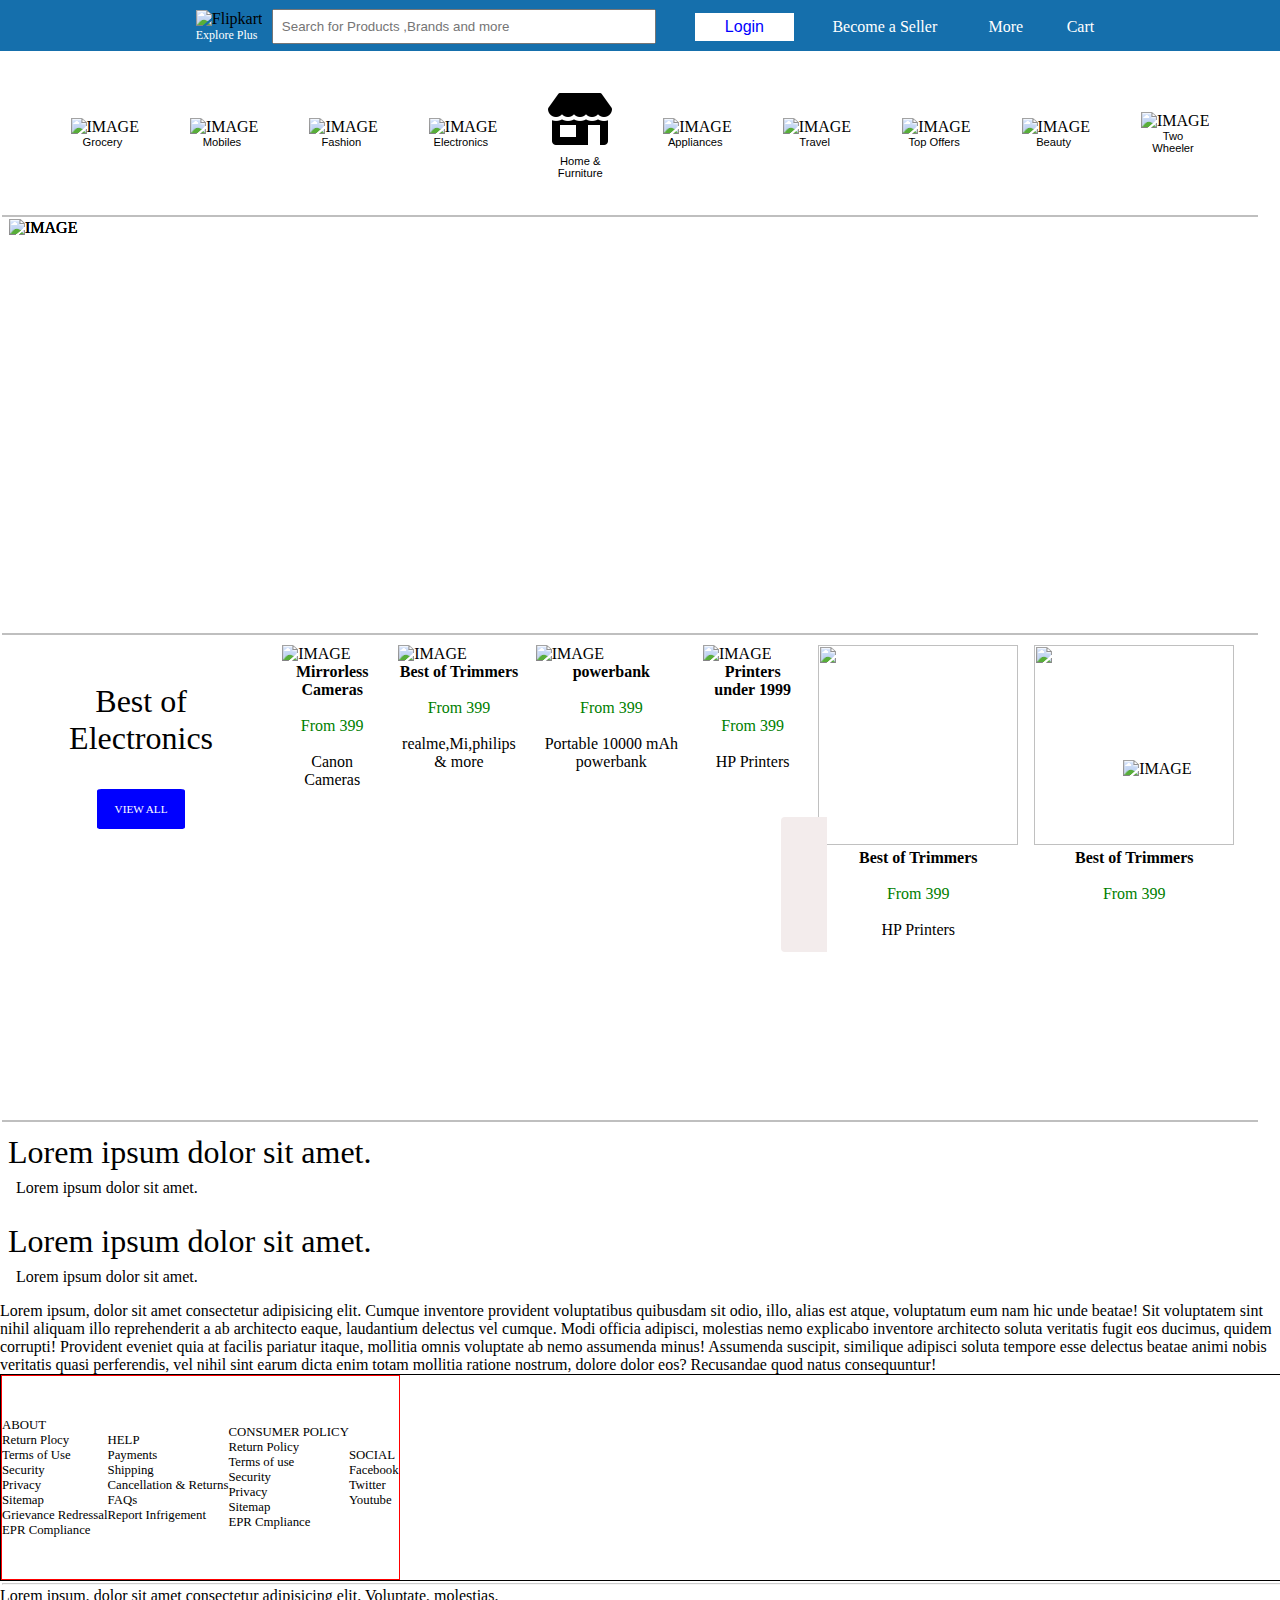
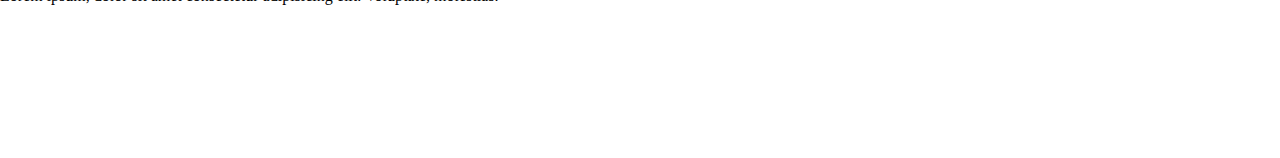
==== index.html @ a620f9c8 "Update and rename flipkart.html to index.html" ====
<!DOCTYPE html>
<html lang="en">

<head>
    <meta charset="UTF-8">
    <meta name="viewport" content="width=device-width, initial-scale=1.0">
    <title>Flipkart</title>
    <link rel="stylesheet" href="flipkart.css">
    <link rel="stylesheet" href="https://cdnjs.cloudflare.com/ajax/libs/font-awesome/6.4.0/css/all.min.css"
        integrity="sha512-iecdLmaskl7CVkqkXNQ/ZH/XLlvWZOJyj7Yy7tcenmpD1ypASozpmT/E0iPtmFIB46ZmdtAc9eNBvH0H/ZpiBw=="
        crossorigin="anonymous" referrerpolicy="no-referrer" />
</head>

<body>
    <header>
        <div class="logo">
            <div class="name"><img
                    src="https://static-assets-web.flixcart.com/fk-p-linchpin-web/fk-cp-zion/img/flipkart-plus_8d85f4.png"
                    alt="Flipkart" width="75">
                <p>Explore Plus</p>
            </div>

            <div class="search">
                <input type="Search" placeholder="  Search for Products ,Brands and more" class="search">

            </div>
            <div class="searchicon"><i class="fa-solid fa-magnifying-glass" style="color: #3e72cc;"></i></div>
            <div class="login">
                <p>Login</p>
            </div>
            <div class="becomeaseller">
                <p>Become a Seller</p>
            </div>
            <div class="more">
                <p>More</p>
            </div>
            <div class="carticon">
                <i class="fa-solid fa-cart-shopping" style="color: #ffffff;"></i>
            </div>
            <div class="cart">
                <p>Cart</p>
            </div>
        </div>
    </header>
    <section>
        <div class="main">
            <div class="box">
                <img src="image/grocery.jpg" alt="IMAGE" width="64" height="64">
                <p>Grocery</p>
            </div>
            <div class="box">
                <img src="image/mobile.png" alt="IMAGE" width="64" height="64">
                <p>Mobiles</p>
            </div>
            <div class="box">
                <img src="image/fashion.jpg" alt="IMAGE" width="64" height="64">
                <p>Fashion</p>
            </div>
            <div class="box">
                <img src="image/electronic.jpg" alt="IMAGE" width="64" height="64">
                <p>Electronics</p>
            </div>
            <div class="box">
                <img src="hut.webp" alt="IMAGE" width="64" height="64">
                <p>Home & Furniture</p>
            </div>
            <div class="box">
                <img src="image/appliances.jpg" alt="IMAGE" width="64" height="64">
                <p>Appliances</p>
            </div>
            <div class="box">
                <img src="image/travel.jpg" alt="IMAGE" width="64" height="64">
                <p>Travel</p>
            </div>
            <div class="box">
                <img src="image/offers.avif" alt="IMAGE" width="64" height="64">
                <p>Top Offers</p>
            </div>
            <div class="box">
                <img src="image/beauty.png" alt="IMAGE" width="64" height="64">
                <p>Beauty</p>
            </div>
            <div class="box">
                <img src="image/twowheeler.png" alt="IMAGE" width="64" height="64">
                <p>Two Wheeler</p>
            </div>
        </div>
    </section>
    <hr color="grey" width="98%">
    <section>
        <div class="animatedbox">
            <img src="image/planeanime.png" alt="IMAGE" class="anime1">
            <img src="image/mobileanime.png" alt="IMAGE" class="anime2">
            <img src="image/anime3.png" alt="IMAGE" class="anime3">
            <div class="animationbutton1">
                <p><i class="fa-solid fa-angle-up fa-rotate-270"></i></p>
            </div>
            <div class="animationbutton2">
                <p><i class="fa-solid fa-angle-up fa-rotate-90"></i></p>
            </div>
            <!-- animation ke liye right se left ka bana do fir opacity zaro krke usko opposite krdo -->
        </div>

    </section>
    
    <hr color="grey" width="98%">
    <section class="categories">
        <div class="electronics">
            <div class="menu">
                <div class="textsection">
                    <p>Best of Electronics</p>
                </div>
                <div class="viewall">
                    VIEW ALL
                </div>
            </div>
            <div class="box2">
                <img src="image/Camera.png" alt="IMAGE">
                <p><b><center>Mirrorless Cameras</center></b></p>
                <br>
                <p><font color="green" face="sans sarif"><center>From 399</center></font></p>
                <br>
                <center><p>Canon Cameras</p></center>
            </div>
            <div class="box2">
                <img src="image/trimmer.jpeg" alt="IMAGE">
                <p><b><center>Best of Trimmers</center></b></p>
                <br>
                <p><font color="green"><center>From 399</center></font></p>
                <br>
                <center><p>realme,Mi,philips & more</p></center>
            </div>
            <div class="box2">
                <img src="image/powerbank.jpg" alt="IMAGE">
                <p><b><center>powerbank</center></b></p>
                <br>
                <p><font color="green"><center>From 399</center></font></p>
                <br>
                <center><p>Portable 10000 mAh powerbank</p></center>
            </div>
            <div class="box2">
                <img src="image/Printer.png" alt="IMAGE">
                <p><b><center>Printers under 1999</center></b></p>
                <br>
                <p><font color="green"><center>From 399</center></font></p>
                <br>
                <center><p>HP Printers</p></center>
            </div>
            <div class="box2">
                <img src="image/printer.jpg" alt=""> 
                <p><b><center>Best of Trimmers</center></b></p>
                <br>
                <p><font color="green"><center>From 399</center></font></p>
                <br>
                <center><p>HP Printers</p></center>
            </div>
            <div class="box2">
                <img src="image/travel.jpg" alt="">
                <p><b><center>Best of Trimmers</center></b></p>
                <br>
                <p><font color="green"><center>From 399</center></font></p>
                <br>
                <center><p></p></center>
            </div>
            <div class="box2right">
                <img src="image/Capture.PNG" alt="IMAGE">
            </div>
            <div class="animationbutton3">
                <p><i class="fa-solid fa-angle-up fa-rotate-90"></i></p>
            </div>
        </div>
        <!-- ek bg image bhi insert krna hai jisme wo headphone hai opacity kam ke sath -->
    </section>
    <hr color="grey" width="98%">
    <section class="categories">
        <div class="beautyfood">
            <div class="textsection">
                Lorem ipsum dolor sit amet.
            </div>
            <div class="box2">
                Lorem ipsum dolor sit amet.
            </div>
        </div>
    </section>

    <section class="categories">
        <div class="mostshopped">
            <div class="textsection">
                Lorem ipsum dolor sit amet.
            </div>
            <div class="box2">
                Lorem ipsum dolor sit amet.
            </div>
        </div>
    </section>

    <p>Lorem ipsum, dolor sit amet consectetur adipisicing elit. Cumque inventore provident voluptatibus quibusdam sit
        odio, illo, alias est atque, voluptatum eum nam hic unde beatae! Sit voluptatem sint nihil aliquam illo
        reprehenderit a ab architecto eaque, laudantium delectus vel cumque. Modi officia adipisci, molestias nemo
        explicabo inventore architecto soluta veritatis fugit eos ducimus, quidem corrupti! Provident eveniet quia at
        facilis pariatur itaque, mollitia omnis voluptate ab nemo assumenda minus! Assumenda suscipit, similique
        adipisci soluta tempore esse delectus beatae animi nobis veritatis quasi perferendis, vel nihil sint earum dicta
        enim totam mollitia ratione nostrum, dolore dolor eos? Recusandae quod natus consequuntur!</p>

    <footer>
        <section>
            <div class="f1">
                <div class="f12">
                    <div class="about">
                        <p>ABOUT</p>
                        <p class="elements">
                            Return Plocy <br>
                            Terms of Use <br>
                            Security <br>
                            Privacy <br>
                            Sitemap <br>
                            Grievance Redressal <br>
                            EPR Compliance
                        </p>
                    </div>
                    <div class="help">
                        <p>HELP</p>
                            Payments <br>
                            Shipping <br>
                            Cancellation & Returns <br>
                            FAQs <br>
                            Report Infrigement 
                    </div>
                    <div class="consumer">
                        <p>CONSUMER POLICY</p>
                            Return Policy <br>
                            Terms of use <br>
                            Security <br>
                            Privacy <br>
                            Sitemap <br>
                            EPR Cmpliance 
                    </div>
                    <div class="social">
                        <p>SOCIAL</p>
                        <p class="elements">
                            Facebook <br>
                            Twitter <br>
                            Youtube <br>
                        </p>
                    </div>
                </div>
            </div>
            <span>
                <hr>
            </span>
            <div class="f2">
                Lorem ipsum, dolor sit amet consectetur adipisicing elit. Voluptate, molestias.
            </div>
        </section>
    </footer>
</body>

</html>
---- flipkart.css ----
*{
    margin: 0;
    padding: 0;
}

header{
    /* background-color: lightblue; */
    background-color: rgb(21, 111, 172);
    height: 4vw;
    display: flex;
}

.logo{
    display:flex;
    justify-content: justify;
    align-items: center;
    margin: auto;
}

.name{
    padding: 10px;
    margin-left: 2vw;
}

.name p{
    font-size: 0.75rem;
    color: white;

}

.search{
    height: 2.7vw;
    width: 30vw;
    margin-right: 2vw;
}

.searchicon{
    position: relative;
    right: 8vh;
}

.login{
    background-color: white;
    padding: 5px 30px 5px 30px;
    font-family: sans-serif;
    color: blue;
    margin-left: 1vw;
    margin-right: 1vw;
}

.becomeaseller{
    color: white;
    margin-left: 2vw;
    margin-right: 2vw;
}

.more{
    color: white;
    margin-left: 2vw;
    margin-right: 2vw;
}

.carticon{
    margin: 1vh;
}

.cart{
    color: white;
    /* margin-left: 2vw; */
    margin-right: 2vw;
}

.main{
    display: flex;
    margin: 3vh 5vh 3vh 5vh;
    height: auto;
}

.box{
    margin: auto;
    /* margin-top: 2vh; */
    /* border: 1px solid black; */
    padding: 1vh;
    text-align: center;
}

.box p{
    text-align: justify;
    width: 64px;
    font-size: 0.8rem;
    font-family: sans-serif;
    font-size: 0.7rem;
}

.box p{
    text-align: center;
}

hr{
    margin: 2px;
    opacity: 50%;
}

.animatedbox{
    /* background-color: green; */
    margin: 1vh;
    margin-top: 0;
    height: 45vh;
    width: 98vw;
    max-width: 100vw;

}

.animatedbox img{
    width: 99vw;
    height: 44vh;
    position: absolute;
    
}

.animationbutton1{
    width: 7vh;
    height: 15vh;
    background-color: white;
    /* opacity: 30%; */
    display: flex;
    justify-content: center;
    align-items: center;
    position: relative;
    left: 0px;
    top: 13vh;
    border: 1px transparent;
    border-top-right-radius: 4px;
    border-bottom-right-radius: 4px;
}

.animationbutton2{
    width: 7vh;
    height: 15vh;
    background-color: white;
    /* opacity: 30%; */
    display: flex;
    justify-content: center;
    align-items: center;
    position: relative;
    left: 95vw;
    bottom: 3vh;
    border-top-left-radius: 4px;
    border-bottom-left-radius: 4px;
}


eletronics{
    display: flex;
}





.categories{
    display: flex;
    width: 100vw;
    height: 45vh+70px;
    margin: 0.5rem;
    max-width: 100vw;
    overflow: scroll;
    /* border: 1px solid red; */
    margin-top: 0;
}

.electronics{
    display: flex;
}

.menu{
    /* padding: 3rem; */
    /* background-color: red; */
    margin: 35px;
    width: 30vh;
    height: 45vh;
    /* border: 1px solid black; */
    justify-content: center;
    align-items: center;
    /* padding: auto; */
}

.textsection p{
    text-align: center;
    margin-top: 1px;
}

.textsection{
    font-size: 2rem;
    margin-top: 10px;
    display: flex;
    margin-top: 3rem auto 0 auto;
}

.viewall{
    text-align: center;
    display: flex;
    font-size: 0.7rem;
    color: white;
    background-color: blue;
    width: 5.5rem;
    height: 2.5rem;
    justify-content: center;
    align-items: center;
    margin-left: auto;
    margin-right: auto;
    border: 1px transparent;
    border-radius: 5%;
    margin-top: 2rem;
}

.box2{
    /* border: 1px solid black; */
    /* background-color: yellow; */
    padding: 0.5rem;
    /* object-fit: contain; */
}

.box2 img{
    width: 200px;
    height: 200px;
    object-fit: contain;
}

.box2right{
    display: flex;
    padding: 0.5rem;
    position: absolute;
    /* background-color: red; */
    z-index: 2;    
    width: 15em;
    margin: 0;
    align-self: flex-end;
    justify-self: end;
    left: 69.7em;
    height: 21.5em;
}

.box2right img{
    margin: 0;
    width: 14em;
    height: 21.5;
}

.animationbutton3{
    width: 7vh;
    height: 15vh;
    background-color: rgb(243, 236, 236);
    /* opacity: 30%; */
    display: flex;
    justify-content: center;
    align-items: center;
    position: relative;
    right: 36vw;
    top: 20vh;
    border-top-left-radius: 4px;
    border-bottom-left-radius: 4px;
}

i{
    z-index: 5;
}



footer{
    /* background-color: navy; */
    height: 30vw;
    display: flex;
    
}

.f1{
    width: 100vw;
    height: 16vw;
    /* background-color: blue; */
    /* color: white; */
    border: 1px solid black;
    font-size: 0.8rem;
    display: flex;
}

.about{
    margin: auto;
    padding: auto;  
    border: 1 px solid black;
}

.help{
    margin: auto;
    padding: auto;
}

.consumer{
    margin: auto;
    padding: auto;
}

.social{
    margin: auto;
    padding: auto;
}


.f12{
    display: flex;
    border: 1px solid red;
}

span hr{
    width: 100vw;
}

.f2{
    width: 100vw;
    height: 4vw;
}
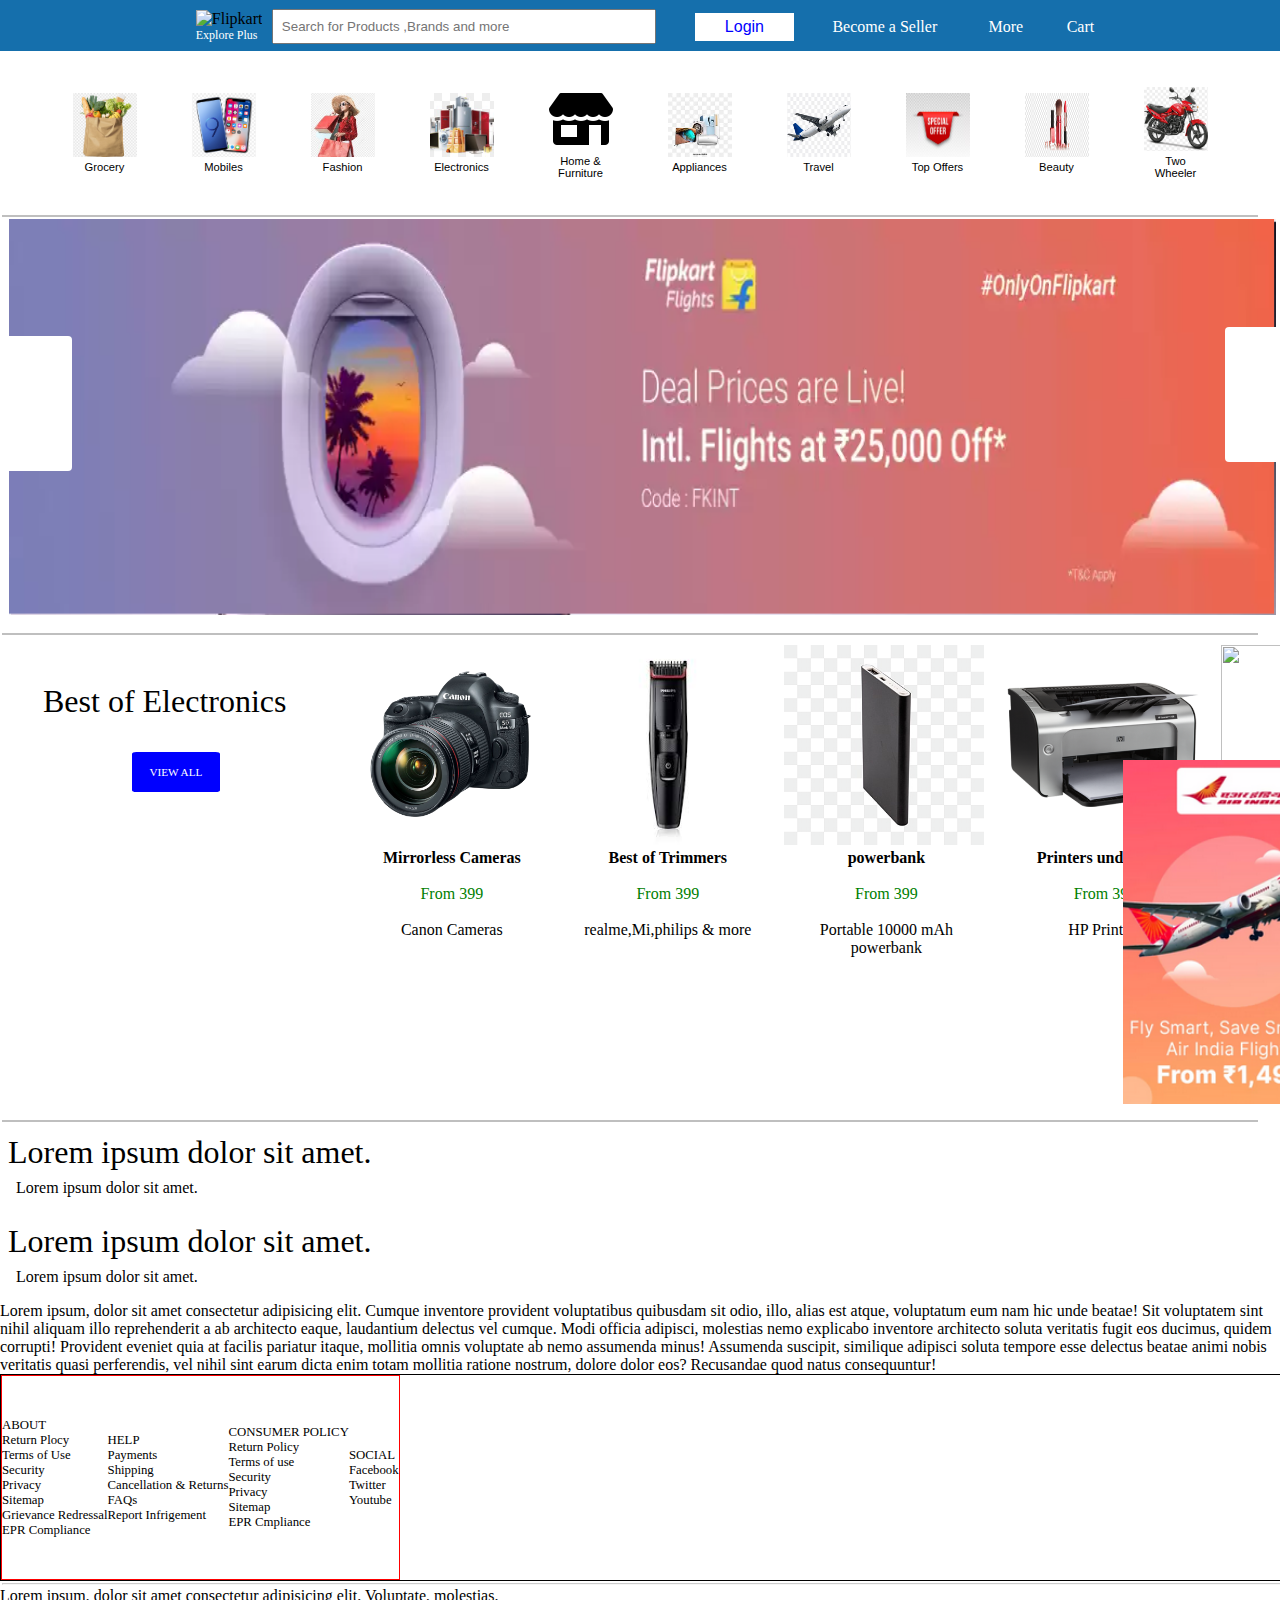
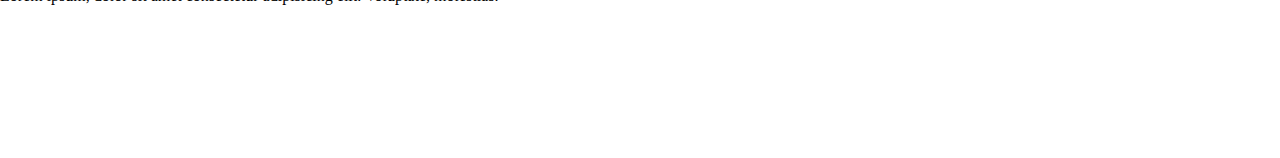
==== commit e24c2eb1: "second commit" ====
--- a/index.html
+++ b/index.html
@@ -1,258 +1,258 @@
-<!DOCTYPE html>
-<html lang="en">
-
-<head>
-    <meta charset="UTF-8">
-    <meta name="viewport" content="width=device-width, initial-scale=1.0">
-    <title>Flipkart</title>
-    <link rel="stylesheet" href="flipkart.css">
-    <link rel="stylesheet" href="https://cdnjs.cloudflare.com/ajax/libs/font-awesome/6.4.0/css/all.min.css"
-        integrity="sha512-iecdLmaskl7CVkqkXNQ/ZH/XLlvWZOJyj7Yy7tcenmpD1ypASozpmT/E0iPtmFIB46ZmdtAc9eNBvH0H/ZpiBw=="
-        crossorigin="anonymous" referrerpolicy="no-referrer" />
-</head>
-
-<body>
-    <header>
-        <div class="logo">
-            <div class="name"><img
-                    src="https://static-assets-web.flixcart.com/fk-p-linchpin-web/fk-cp-zion/img/flipkart-plus_8d85f4.png"
-                    alt="Flipkart" width="75">
-                <p>Explore Plus</p>
-            </div>
-
-            <div class="search">
-                <input type="Search" placeholder="  Search for Products ,Brands and more" class="search">
-
-            </div>
-            <div class="searchicon"><i class="fa-solid fa-magnifying-glass" style="color: #3e72cc;"></i></div>
-            <div class="login">
-                <p>Login</p>
-            </div>
-            <div class="becomeaseller">
-                <p>Become a Seller</p>
-            </div>
-            <div class="more">
-                <p>More</p>
-            </div>
-            <div class="carticon">
-                <i class="fa-solid fa-cart-shopping" style="color: #ffffff;"></i>
-            </div>
-            <div class="cart">
-                <p>Cart</p>
-            </div>
-        </div>
-    </header>
-    <section>
-        <div class="main">
-            <div class="box">
-                <img src="image/grocery.jpg" alt="IMAGE" width="64" height="64">
-                <p>Grocery</p>
-            </div>
-            <div class="box">
-                <img src="image/mobile.png" alt="IMAGE" width="64" height="64">
-                <p>Mobiles</p>
-            </div>
-            <div class="box">
-                <img src="image/fashion.jpg" alt="IMAGE" width="64" height="64">
-                <p>Fashion</p>
-            </div>
-            <div class="box">
-                <img src="image/electronic.jpg" alt="IMAGE" width="64" height="64">
-                <p>Electronics</p>
-            </div>
-            <div class="box">
-                <img src="hut.webp" alt="IMAGE" width="64" height="64">
-                <p>Home & Furniture</p>
-            </div>
-            <div class="box">
-                <img src="image/appliances.jpg" alt="IMAGE" width="64" height="64">
-                <p>Appliances</p>
-            </div>
-            <div class="box">
-                <img src="image/travel.jpg" alt="IMAGE" width="64" height="64">
-                <p>Travel</p>
-            </div>
-            <div class="box">
-                <img src="image/offers.avif" alt="IMAGE" width="64" height="64">
-                <p>Top Offers</p>
-            </div>
-            <div class="box">
-                <img src="image/beauty.png" alt="IMAGE" width="64" height="64">
-                <p>Beauty</p>
-            </div>
-            <div class="box">
-                <img src="image/twowheeler.png" alt="IMAGE" width="64" height="64">
-                <p>Two Wheeler</p>
-            </div>
-        </div>
-    </section>
-    <hr color="grey" width="98%">
-    <section>
-        <div class="animatedbox">
-            <img src="image/planeanime.png" alt="IMAGE" class="anime1">
-            <img src="image/mobileanime.png" alt="IMAGE" class="anime2">
-            <img src="image/anime3.png" alt="IMAGE" class="anime3">
-            <div class="animationbutton1">
-                <p><i class="fa-solid fa-angle-up fa-rotate-270"></i></p>
-            </div>
-            <div class="animationbutton2">
-                <p><i class="fa-solid fa-angle-up fa-rotate-90"></i></p>
-            </div>
-            <!-- animation ke liye right se left ka bana do fir opacity zaro krke usko opposite krdo -->
-        </div>
-
-    </section>
-    
-    <hr color="grey" width="98%">
-    <section class="categories">
-        <div class="electronics">
-            <div class="menu">
-                <div class="textsection">
-                    <p>Best of Electronics</p>
-                </div>
-                <div class="viewall">
-                    VIEW ALL
-                </div>
-            </div>
-            <div class="box2">
-                <img src="image/Camera.png" alt="IMAGE">
-                <p><b><center>Mirrorless Cameras</center></b></p>
-                <br>
-                <p><font color="green" face="sans sarif"><center>From 399</center></font></p>
-                <br>
-                <center><p>Canon Cameras</p></center>
-            </div>
-            <div class="box2">
-                <img src="image/trimmer.jpeg" alt="IMAGE">
-                <p><b><center>Best of Trimmers</center></b></p>
-                <br>
-                <p><font color="green"><center>From 399</center></font></p>
-                <br>
-                <center><p>realme,Mi,philips & more</p></center>
-            </div>
-            <div class="box2">
-                <img src="image/powerbank.jpg" alt="IMAGE">
-                <p><b><center>powerbank</center></b></p>
-                <br>
-                <p><font color="green"><center>From 399</center></font></p>
-                <br>
-                <center><p>Portable 10000 mAh powerbank</p></center>
-            </div>
-            <div class="box2">
-                <img src="image/Printer.png" alt="IMAGE">
-                <p><b><center>Printers under 1999</center></b></p>
-                <br>
-                <p><font color="green"><center>From 399</center></font></p>
-                <br>
-                <center><p>HP Printers</p></center>
-            </div>
-            <div class="box2">
-                <img src="image/printer.jpg" alt=""> 
-                <p><b><center>Best of Trimmers</center></b></p>
-                <br>
-                <p><font color="green"><center>From 399</center></font></p>
-                <br>
-                <center><p>HP Printers</p></center>
-            </div>
-            <div class="box2">
-                <img src="image/travel.jpg" alt="">
-                <p><b><center>Best of Trimmers</center></b></p>
-                <br>
-                <p><font color="green"><center>From 399</center></font></p>
-                <br>
-                <center><p></p></center>
-            </div>
-            <div class="box2right">
-                <img src="image/Capture.PNG" alt="IMAGE">
-            </div>
-            <div class="animationbutton3">
-                <p><i class="fa-solid fa-angle-up fa-rotate-90"></i></p>
-            </div>
-        </div>
-        <!-- ek bg image bhi insert krna hai jisme wo headphone hai opacity kam ke sath -->
-    </section>
-    <hr color="grey" width="98%">
-    <section class="categories">
-        <div class="beautyfood">
-            <div class="textsection">
-                Lorem ipsum dolor sit amet.
-            </div>
-            <div class="box2">
-                Lorem ipsum dolor sit amet.
-            </div>
-        </div>
-    </section>
-
-    <section class="categories">
-        <div class="mostshopped">
-            <div class="textsection">
-                Lorem ipsum dolor sit amet.
-            </div>
-            <div class="box2">
-                Lorem ipsum dolor sit amet.
-            </div>
-        </div>
-    </section>
-
-    <p>Lorem ipsum, dolor sit amet consectetur adipisicing elit. Cumque inventore provident voluptatibus quibusdam sit
-        odio, illo, alias est atque, voluptatum eum nam hic unde beatae! Sit voluptatem sint nihil aliquam illo
-        reprehenderit a ab architecto eaque, laudantium delectus vel cumque. Modi officia adipisci, molestias nemo
-        explicabo inventore architecto soluta veritatis fugit eos ducimus, quidem corrupti! Provident eveniet quia at
-        facilis pariatur itaque, mollitia omnis voluptate ab nemo assumenda minus! Assumenda suscipit, similique
-        adipisci soluta tempore esse delectus beatae animi nobis veritatis quasi perferendis, vel nihil sint earum dicta
-        enim totam mollitia ratione nostrum, dolore dolor eos? Recusandae quod natus consequuntur!</p>
-
-    <footer>
-        <section>
-            <div class="f1">
-                <div class="f12">
-                    <div class="about">
-                        <p>ABOUT</p>
-                        <p class="elements">
-                            Return Plocy <br>
-                            Terms of Use <br>
-                            Security <br>
-                            Privacy <br>
-                            Sitemap <br>
-                            Grievance Redressal <br>
-                            EPR Compliance
-                        </p>
-                    </div>
-                    <div class="help">
-                        <p>HELP</p>
-                            Payments <br>
-                            Shipping <br>
-                            Cancellation & Returns <br>
-                            FAQs <br>
-                            Report Infrigement 
-                    </div>
-                    <div class="consumer">
-                        <p>CONSUMER POLICY</p>
-                            Return Policy <br>
-                            Terms of use <br>
-                            Security <br>
-                            Privacy <br>
-                            Sitemap <br>
-                            EPR Cmpliance 
-                    </div>
-                    <div class="social">
-                        <p>SOCIAL</p>
-                        <p class="elements">
-                            Facebook <br>
-                            Twitter <br>
-                            Youtube <br>
-                        </p>
-                    </div>
-                </div>
-            </div>
-            <span>
-                <hr>
-            </span>
-            <div class="f2">
-                Lorem ipsum, dolor sit amet consectetur adipisicing elit. Voluptate, molestias.
-            </div>
-        </section>
-    </footer>
-</body>
-
-</html>
+<!DOCTYPE html>
+<html lang="en">
+
+<head>
+    <meta charset="UTF-8">
+    <meta name="viewport" content="width=device-width, initial-scale=1.0">
+    <title>Flipkart</title>
+    <link rel="stylesheet" href="flipkart.css">
+    <link rel="stylesheet" href="https://cdnjs.cloudflare.com/ajax/libs/font-awesome/6.4.0/css/all.min.css"
+        integrity="sha512-iecdLmaskl7CVkqkXNQ/ZH/XLlvWZOJyj7Yy7tcenmpD1ypASozpmT/E0iPtmFIB46ZmdtAc9eNBvH0H/ZpiBw=="
+        crossorigin="anonymous" referrerpolicy="no-referrer" />
+</head>
+
+<body>
+    <header>
+        <div class="logo">
+            <div class="name"><img
+                    src="https://static-assets-web.flixcart.com/fk-p-linchpin-web/fk-cp-zion/img/flipkart-plus_8d85f4.png"
+                    alt="Flipkart" width="75">
+                <p>Explore Plus</p>
+            </div>
+
+            <div class="search">
+                <input type="Search" placeholder="  Search for Products ,Brands and more" class="search">
+
+            </div>
+            <div class="searchicon"><i class="fa-solid fa-magnifying-glass" style="color: #3e72cc;"></i></div>
+            <div class="login">
+                <p>Login</p>
+            </div>
+            <div class="becomeaseller">
+                <p>Become a Seller</p>
+            </div>
+            <div class="more">
+                <p>More</p>
+            </div>
+            <div class="carticon">
+                <i class="fa-solid fa-cart-shopping" style="color: #ffffff;"></i>
+            </div>
+            <div class="cart">
+                <p>Cart</p>
+            </div>
+        </div>
+    </header>
+    <section>
+        <div class="main">
+            <div class="box">
+                <img src="image/grocery.jpg" alt="IMAGE" width="64" height="64">
+                <p>Grocery</p>
+            </div>
+            <div class="box">
+                <img src="image/mobile.png" alt="IMAGE" width="64" height="64">
+                <p>Mobiles</p>
+            </div>
+            <div class="box">
+                <img src="image/fashion.jpg" alt="IMAGE" width="64" height="64">
+                <p>Fashion</p>
+            </div>
+            <div class="box">
+                <img src="image/electronic.jpg" alt="IMAGE" width="64" height="64">
+                <p>Electronics</p>
+            </div>
+            <div class="box">
+                <img src="hut.webp" alt="IMAGE" width="64" height="64">
+                <p>Home & Furniture</p>
+            </div>
+            <div class="box">
+                <img src="image/appliances.jpg" alt="IMAGE" width="64" height="64">
+                <p>Appliances</p>
+            </div>
+            <div class="box">
+                <img src="image/travel.jpg" alt="IMAGE" width="64" height="64">
+                <p>Travel</p>
+            </div>
+            <div class="box">
+                <img src="image/offers.avif" alt="IMAGE" width="64" height="64">
+                <p>Top Offers</p>
+            </div>
+            <div class="box">
+                <img src="image/beauty.png" alt="IMAGE" width="64" height="64">
+                <p>Beauty</p>
+            </div>
+            <div class="box">
+                <img src="image/twowheeler.png" alt="IMAGE" width="64" height="64">
+                <p>Two Wheeler</p>
+            </div>
+        </div>
+    </section>
+    <hr color="grey" width="98%">
+    <section>
+        <div class="animatedbox">
+            <img src="image/planeanime.png" alt="IMAGE" class="anime1">
+            <img src="image/mobileanime.png" alt="IMAGE" class="anime2">
+            <img src="image/anime3.png" alt="IMAGE" class="anime3">
+            <div class="animationbutton1">
+                <p><i class="fa-solid fa-angle-up fa-rotate-270"></i></p>
+            </div>
+            <div class="animationbutton2">
+                <p><i class="fa-solid fa-angle-up fa-rotate-90"></i></p>
+            </div>
+            <!-- animation ke liye right se left ka bana do fir opacity zaro krke usko opposite krdo -->
+        </div>
+
+    </section>
+    
+    <hr color="grey" width="98%">
+    <section class="categories">
+        <div class="electronics">
+            <div class="menu">
+                <div class="textsection">
+                    <p>Best of Electronics</p>
+                </div>
+                <div class="viewall">
+                    VIEW ALL
+                </div>
+            </div>
+            <div class="box2">
+                <img src="image/Camera.png" alt="IMAGE">
+                <p><b><center>Mirrorless Cameras</center></b></p>
+                <br>
+                <p><font color="green" face="sans sarif"><center>From 399</center></font></p>
+                <br>
+                <center><p>Canon Cameras</p></center>
+            </div>
+            <div class="box2">
+                <img src="image/trimmer.jpeg" alt="IMAGE">
+                <p><b><center>Best of Trimmers</center></b></p>
+                <br>
+                <p><font color="green"><center>From 399</center></font></p>
+                <br>
+                <center><p>realme,Mi,philips & more</p></center>
+            </div>
+            <div class="box2">
+                <img src="image/powerbank.jpg" alt="IMAGE">
+                <p><b><center>powerbank</center></b></p>
+                <br>
+                <p><font color="green"><center>From 399</center></font></p>
+                <br>
+                <center><p>Portable 10000 mAh powerbank</p></center>
+            </div>
+            <div class="box2">
+                <img src="image/Printer.png" alt="IMAGE">
+                <p><b><center>Printers under 1999</center></b></p>
+                <br>
+                <p><font color="green"><center>From 399</center></font></p>
+                <br>
+                <center><p>HP Printers</p></center>
+            </div>
+            <div class="box2">
+                <img src="image/printer.jpg" alt=""> 
+                <p><b><center>Best of Trimmers</center></b></p>
+                <br>
+                <p><font color="green"><center>From 399</center></font></p>
+                <br>
+                <center><p>HP Printers</p></center>
+            </div>
+            <div class="box2">
+                <img src="image/travel.jpg" alt="">
+                <p><b><center>Best of Trimmers</center></b></p>
+                <br>
+                <p><font color="green"><center>From 399</center></font></p>
+                <br>
+                <center><p></p></center>
+            </div>
+            <div class="box2right">
+                <img src="image/Capture.PNG" alt="IMAGE">
+            </div>
+            <div class="animationbutton3">
+                <p><i class="fa-solid fa-angle-up fa-rotate-90"></i></p>
+            </div>
+        </div>
+        <!-- ek bg image bhi insert krna hai jisme wo headphone hai opacity kam ke sath -->
+    </section>
+    <hr color="grey" width="98%">
+    <section class="categories">
+        <div class="beautyfood">
+            <div class="textsection">
+                Lorem ipsum dolor sit amet.
+            </div>
+            <div class="box2">
+                Lorem ipsum dolor sit amet.
+            </div>
+        </div>
+    </section>
+
+    <section class="categories">
+        <div class="mostshopped">
+            <div class="textsection">
+                Lorem ipsum dolor sit amet.
+            </div>
+            <div class="box2">
+                Lorem ipsum dolor sit amet.
+            </div>
+        </div>
+    </section>
+
+    <p>Lorem ipsum, dolor sit amet consectetur adipisicing elit. Cumque inventore provident voluptatibus quibusdam sit
+        odio, illo, alias est atque, voluptatum eum nam hic unde beatae! Sit voluptatem sint nihil aliquam illo
+        reprehenderit a ab architecto eaque, laudantium delectus vel cumque. Modi officia adipisci, molestias nemo
+        explicabo inventore architecto soluta veritatis fugit eos ducimus, quidem corrupti! Provident eveniet quia at
+        facilis pariatur itaque, mollitia omnis voluptate ab nemo assumenda minus! Assumenda suscipit, similique
+        adipisci soluta tempore esse delectus beatae animi nobis veritatis quasi perferendis, vel nihil sint earum dicta
+        enim totam mollitia ratione nostrum, dolore dolor eos? Recusandae quod natus consequuntur!</p>
+
+    <footer>
+        <section>
+            <div class="f1">
+                <div class="f12">
+                    <div class="about">
+                        <p>ABOUT</p>
+                        <p class="elements">
+                            Return Plocy <br>
+                            Terms of Use <br>
+                            Security <br>
+                            Privacy <br>
+                            Sitemap <br>
+                            Grievance Redressal <br>
+                            EPR Compliance
+                        </p>
+                    </div>
+                    <div class="help">
+                        <p>HELP</p>
+                            Payments <br>
+                            Shipping <br>
+                            Cancellation & Returns <br>
+                            FAQs <br>
+                            Report Infrigement 
+                    </div>
+                    <div class="consumer">
+                        <p>CONSUMER POLICY</p>
+                            Return Policy <br>
+                            Terms of use <br>
+                            Security <br>
+                            Privacy <br>
+                            Sitemap <br>
+                            EPR Cmpliance 
+                    </div>
+                    <div class="social">
+                        <p>SOCIAL</p>
+                        <p class="elements">
+                            Facebook <br>
+                            Twitter <br>
+                            Youtube <br>
+                        </p>
+                    </div>
+                </div>
+            </div>
+            <span>
+                <hr>
+            </span>
+            <div class="f2">
+                Lorem ipsum, dolor sit amet consectetur adipisicing elit. Voluptate, molestias.
+            </div>
+        </section>
+    </footer>
+</body>
+
+</html>--- a/flipkart.css
+++ b/flipkart.css
@@ -1,322 +1,322 @@
-*{
-    margin: 0;
-    padding: 0;
-}
-
-header{
-    /* background-color: lightblue; */
-    background-color: rgb(21, 111, 172);
-    height: 4vw;
-    display: flex;
-}
-
-.logo{
-    display:flex;
-    justify-content: justify;
-    align-items: center;
-    margin: auto;
-}
-
-.name{
-    padding: 10px;
-    margin-left: 2vw;
-}
-
-.name p{
-    font-size: 0.75rem;
-    color: white;
-
-}
-
-.search{
-    height: 2.7vw;
-    width: 30vw;
-    margin-right: 2vw;
-}
-
-.searchicon{
-    position: relative;
-    right: 8vh;
-}
-
-.login{
-    background-color: white;
-    padding: 5px 30px 5px 30px;
-    font-family: sans-serif;
-    color: blue;
-    margin-left: 1vw;
-    margin-right: 1vw;
-}
-
-.becomeaseller{
-    color: white;
-    margin-left: 2vw;
-    margin-right: 2vw;
-}
-
-.more{
-    color: white;
-    margin-left: 2vw;
-    margin-right: 2vw;
-}
-
-.carticon{
-    margin: 1vh;
-}
-
-.cart{
-    color: white;
-    /* margin-left: 2vw; */
-    margin-right: 2vw;
-}
-
-.main{
-    display: flex;
-    margin: 3vh 5vh 3vh 5vh;
-    height: auto;
-}
-
-.box{
-    margin: auto;
-    /* margin-top: 2vh; */
-    /* border: 1px solid black; */
-    padding: 1vh;
-    text-align: center;
-}
-
-.box p{
-    text-align: justify;
-    width: 64px;
-    font-size: 0.8rem;
-    font-family: sans-serif;
-    font-size: 0.7rem;
-}
-
-.box p{
-    text-align: center;
-}
-
-hr{
-    margin: 2px;
-    opacity: 50%;
-}
-
-.animatedbox{
-    /* background-color: green; */
-    margin: 1vh;
-    margin-top: 0;
-    height: 45vh;
-    width: 98vw;
-    max-width: 100vw;
-
-}
-
-.animatedbox img{
-    width: 99vw;
-    height: 44vh;
-    position: absolute;
-    
-}
-
-.animationbutton1{
-    width: 7vh;
-    height: 15vh;
-    background-color: white;
-    /* opacity: 30%; */
-    display: flex;
-    justify-content: center;
-    align-items: center;
-    position: relative;
-    left: 0px;
-    top: 13vh;
-    border: 1px transparent;
-    border-top-right-radius: 4px;
-    border-bottom-right-radius: 4px;
-}
-
-.animationbutton2{
-    width: 7vh;
-    height: 15vh;
-    background-color: white;
-    /* opacity: 30%; */
-    display: flex;
-    justify-content: center;
-    align-items: center;
-    position: relative;
-    left: 95vw;
-    bottom: 3vh;
-    border-top-left-radius: 4px;
-    border-bottom-left-radius: 4px;
-}
-
-
-eletronics{
-    display: flex;
-}
-
-
-
-
-
-.categories{
-    display: flex;
-    width: 100vw;
-    height: 45vh+70px;
-    margin: 0.5rem;
-    max-width: 100vw;
-    overflow: scroll;
-    /* border: 1px solid red; */
-    margin-top: 0;
-}
-
-.electronics{
-    display: flex;
-}
-
-.menu{
-    /* padding: 3rem; */
-    /* background-color: red; */
-    margin: 35px;
-    width: 30vh;
-    height: 45vh;
-    /* border: 1px solid black; */
-    justify-content: center;
-    align-items: center;
-    /* padding: auto; */
-}
-
-.textsection p{
-    text-align: center;
-    margin-top: 1px;
-}
-
-.textsection{
-    font-size: 2rem;
-    margin-top: 10px;
-    display: flex;
-    margin-top: 3rem auto 0 auto;
-}
-
-.viewall{
-    text-align: center;
-    display: flex;
-    font-size: 0.7rem;
-    color: white;
-    background-color: blue;
-    width: 5.5rem;
-    height: 2.5rem;
-    justify-content: center;
-    align-items: center;
-    margin-left: auto;
-    margin-right: auto;
-    border: 1px transparent;
-    border-radius: 5%;
-    margin-top: 2rem;
-}
-
-.box2{
-    /* border: 1px solid black; */
-    /* background-color: yellow; */
-    padding: 0.5rem;
-    /* object-fit: contain; */
-}
-
-.box2 img{
-    width: 200px;
-    height: 200px;
-    object-fit: contain;
-}
-
-.box2right{
-    display: flex;
-    padding: 0.5rem;
-    position: absolute;
-    /* background-color: red; */
-    z-index: 2;    
-    width: 15em;
-    margin: 0;
-    align-self: flex-end;
-    justify-self: end;
-    left: 69.7em;
-    height: 21.5em;
-}
-
-.box2right img{
-    margin: 0;
-    width: 14em;
-    height: 21.5;
-}
-
-.animationbutton3{
-    width: 7vh;
-    height: 15vh;
-    background-color: rgb(243, 236, 236);
-    /* opacity: 30%; */
-    display: flex;
-    justify-content: center;
-    align-items: center;
-    position: relative;
-    right: 36vw;
-    top: 20vh;
-    border-top-left-radius: 4px;
-    border-bottom-left-radius: 4px;
-}
-
-i{
-    z-index: 5;
-}
-
-
-
-footer{
-    /* background-color: navy; */
-    height: 30vw;
-    display: flex;
-    
-}
-
-.f1{
-    width: 100vw;
-    height: 16vw;
-    /* background-color: blue; */
-    /* color: white; */
-    border: 1px solid black;
-    font-size: 0.8rem;
-    display: flex;
-}
-
-.about{
-    margin: auto;
-    padding: auto;  
-    border: 1 px solid black;
-}
-
-.help{
-    margin: auto;
-    padding: auto;
-}
-
-.consumer{
-    margin: auto;
-    padding: auto;
-}
-
-.social{
-    margin: auto;
-    padding: auto;
-}
-
-
-.f12{
-    display: flex;
-    border: 1px solid red;
-}
-
-span hr{
-    width: 100vw;
-}
-
-.f2{
-    width: 100vw;
-    height: 4vw;
-}
+*{
+    margin: 0;
+    padding: 0;
+}
+
+header{
+    /* background-color: lightblue; */
+    background-color: rgb(21, 111, 172);
+    height: 4vw;
+    display: flex;
+}
+
+.logo{
+    display:flex;
+    justify-content: justify;
+    align-items: center;
+    margin: auto;
+}
+
+.name{
+    padding: 10px;
+    margin-left: 2vw;
+}
+
+.name p{
+    font-size: 0.75rem;
+    color: white;
+
+}
+
+.search{
+    height: 2.7vw;
+    width: 30vw;
+    margin-right: 2vw;
+}
+
+.searchicon{
+    position: relative;
+    right: 8vh;
+}
+
+.login{
+    background-color: white;
+    padding: 5px 30px 5px 30px;
+    font-family: sans-serif;
+    color: blue;
+    margin-left: 1vw;
+    margin-right: 1vw;
+}
+
+.becomeaseller{
+    color: white;
+    margin-left: 2vw;
+    margin-right: 2vw;
+}
+
+.more{
+    color: white;
+    margin-left: 2vw;
+    margin-right: 2vw;
+}
+
+.carticon{
+    margin: 1vh;
+}
+
+.cart{
+    color: white;
+    /* margin-left: 2vw; */
+    margin-right: 2vw;
+}
+
+.main{
+    display: flex;
+    margin: 3vh 5vh 3vh 5vh;
+    height: auto;
+}
+
+.box{
+    margin: auto;
+    /* margin-top: 2vh; */
+    /* border: 1px solid black; */
+    padding: 1vh;
+    text-align: center;
+}
+
+.box p{
+    text-align: justify;
+    width: 64px;
+    font-size: 0.8rem;
+    font-family: sans-serif;
+    font-size: 0.7rem;
+}
+
+.box p{
+    text-align: center;
+}
+
+hr{
+    margin: 2px;
+    opacity: 50%;
+}
+
+.animatedbox{
+    /* background-color: green; */
+    margin: 1vh;
+    margin-top: 0;
+    height: 45vh;
+    width: 98vw;
+    max-width: 100vw;
+
+}
+
+.animatedbox img{
+    width: 99vw;
+    height: 44vh;
+    position: absolute;
+    
+}
+
+.animationbutton1{
+    width: 7vh;
+    height: 15vh;
+    background-color: white;
+    /* opacity: 30%; */
+    display: flex;
+    justify-content: center;
+    align-items: center;
+    position: relative;
+    left: 0px;
+    top: 13vh;
+    border: 1px transparent;
+    border-top-right-radius: 4px;
+    border-bottom-right-radius: 4px;
+}
+
+.animationbutton2{
+    width: 7vh;
+    height: 15vh;
+    background-color: white;
+    /* opacity: 30%; */
+    display: flex;
+    justify-content: center;
+    align-items: center;
+    position: relative;
+    left: 95vw;
+    bottom: 3vh;
+    border-top-left-radius: 4px;
+    border-bottom-left-radius: 4px;
+}
+
+
+eletronics{
+    display: flex;
+}
+
+
+
+
+
+.categories{
+    display: flex;
+    width: 100vw;
+    height: 45vh+70px;
+    margin: 0.5rem;
+    max-width: 100vw;
+    overflow: scroll;
+    /* border: 1px solid red; */
+    margin-top: 0;
+}
+
+.electronics{
+    display: flex;
+}
+
+.menu{
+    /* padding: 3rem; */
+    /* background-color: red; */
+    margin: 35px;
+    width: 30vh;
+    height: 45vh;
+    /* border: 1px solid black; */
+    justify-content: center;
+    align-items: center;
+    /* padding: auto; */
+}
+
+.textsection p{
+    text-align: center;
+    margin-top: 1px;
+}
+
+.textsection{
+    font-size: 2rem;
+    margin-top: 10px;
+    display: flex;
+    margin-top: 3rem auto 0 auto;
+}
+
+.viewall{
+    text-align: center;
+    display: flex;
+    font-size: 0.7rem;
+    color: white;
+    background-color: blue;
+    width: 5.5rem;
+    height: 2.5rem;
+    justify-content: center;
+    align-items: center;
+    margin-left: auto;
+    margin-right: auto;
+    border: 1px transparent;
+    border-radius: 5%;
+    margin-top: 2rem;
+}
+
+.box2{
+    /* border: 1px solid black; */
+    /* background-color: yellow; */
+    padding: 0.5rem;
+    /* object-fit: contain; */
+}
+
+.box2 img{
+    width: 200px;
+    height: 200px;
+    object-fit: contain;
+}
+
+.box2right{
+    display: flex;
+    padding: 0.5rem;
+    position: absolute;
+    /* background-color: red; */
+    z-index: 2;    
+    width: 15em;
+    margin: 0;
+    align-self: flex-end;
+    justify-self: end;
+    left: 69.7em;
+    height: 21.5em;
+}
+
+.box2right img{
+    margin: 0;
+    width: 14em;
+    height: 21.5;
+}
+
+.animationbutton3{
+    width: 7vh;
+    height: 15vh;
+    background-color: rgb(243, 236, 236);
+    /* opacity: 30%; */
+    display: flex;
+    justify-content: center;
+    align-items: center;
+    position: relative;
+    right: 36vw;
+    top: 20vh;
+    border-top-left-radius: 4px;
+    border-bottom-left-radius: 4px;
+}
+
+i{
+    z-index: 5;
+}
+
+
+
+footer{
+    /* background-color: navy; */
+    height: 30vw;
+    display: flex;
+    
+}
+
+.f1{
+    width: 100vw;
+    height: 16vw;
+    /* background-color: blue; */
+    /* color: white; */
+    border: 1px solid black;
+    font-size: 0.8rem;
+    display: flex;
+}
+
+.about{
+    margin: auto;
+    padding: auto;  
+    border: 1 px solid black;
+}
+
+.help{
+    margin: auto;
+    padding: auto;
+}
+
+.consumer{
+    margin: auto;
+    padding: auto;
+}
+
+.social{
+    margin: auto;
+    padding: auto;
+}
+
+
+.f12{
+    display: flex;
+    border: 1px solid red;
+}
+
+span hr{
+    width: 100vw;
+}
+
+.f2{
+    width: 100vw;
+    height: 4vw;
+}
